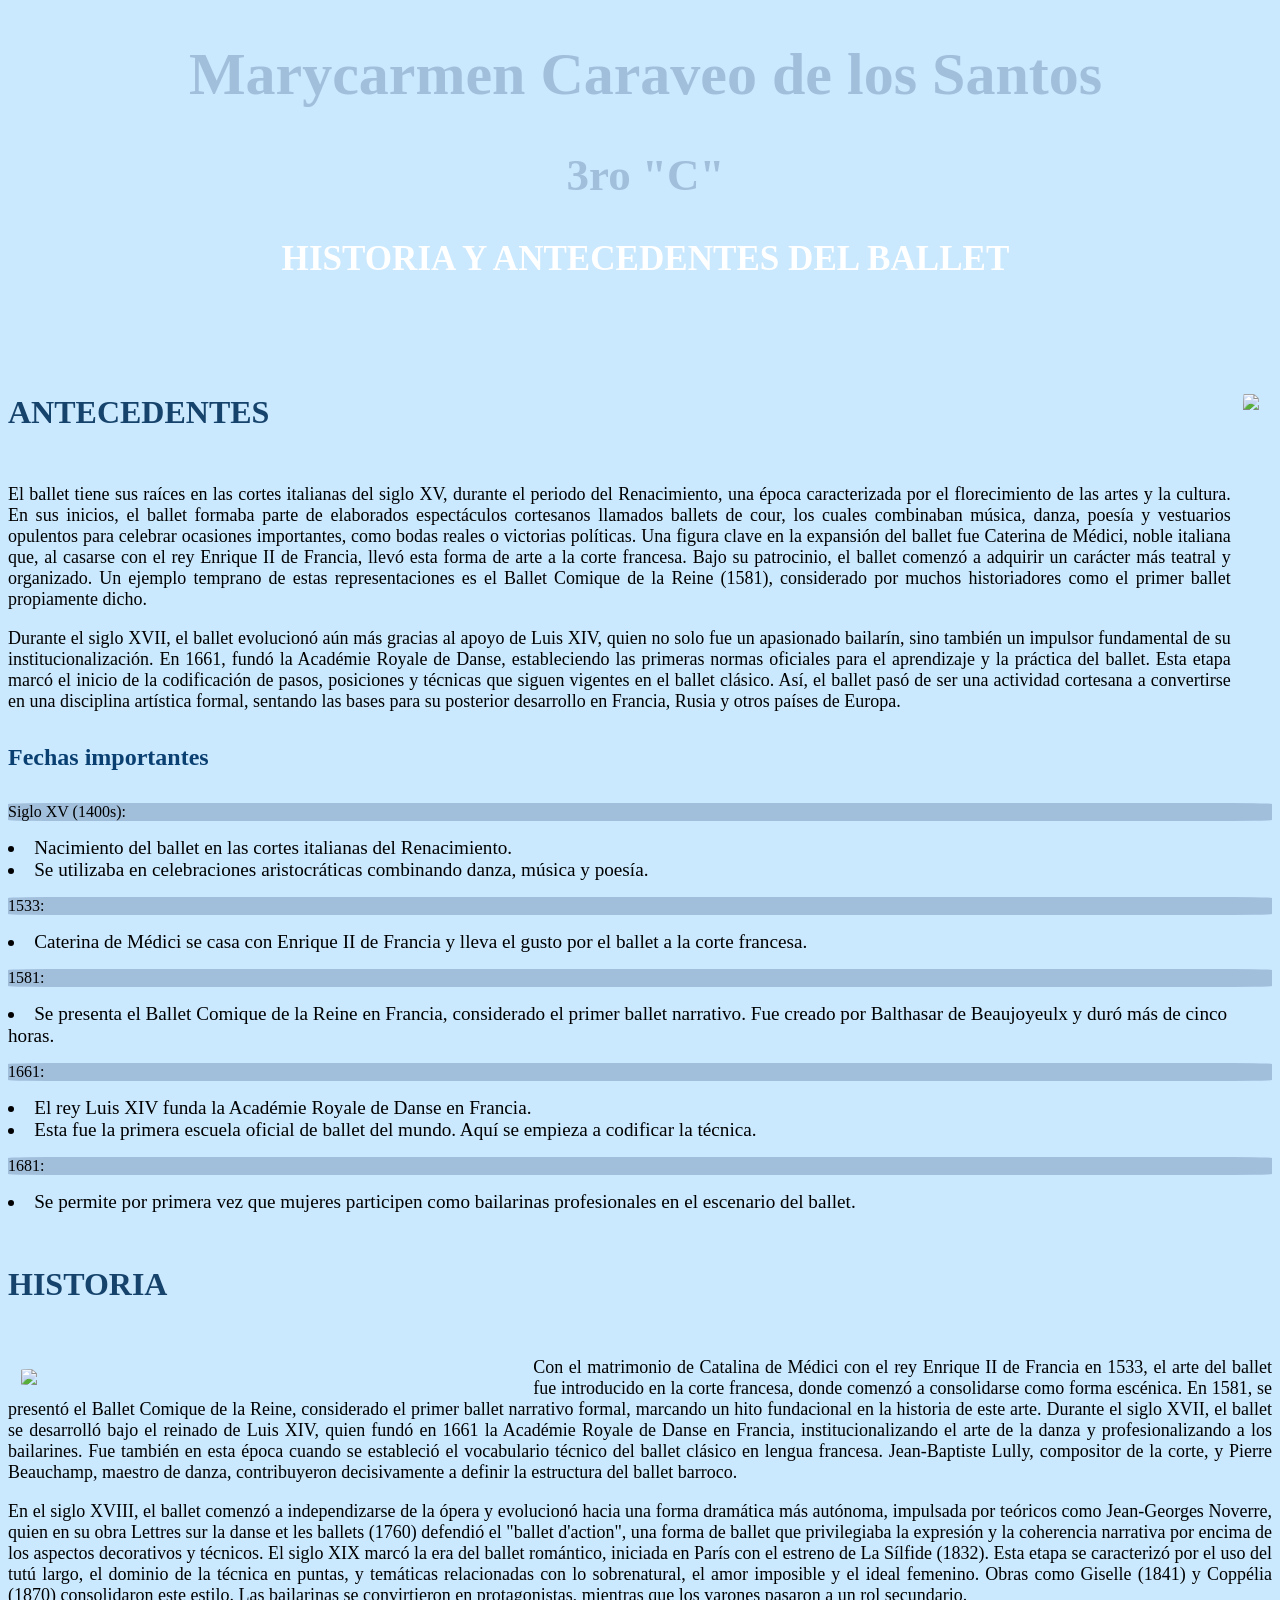
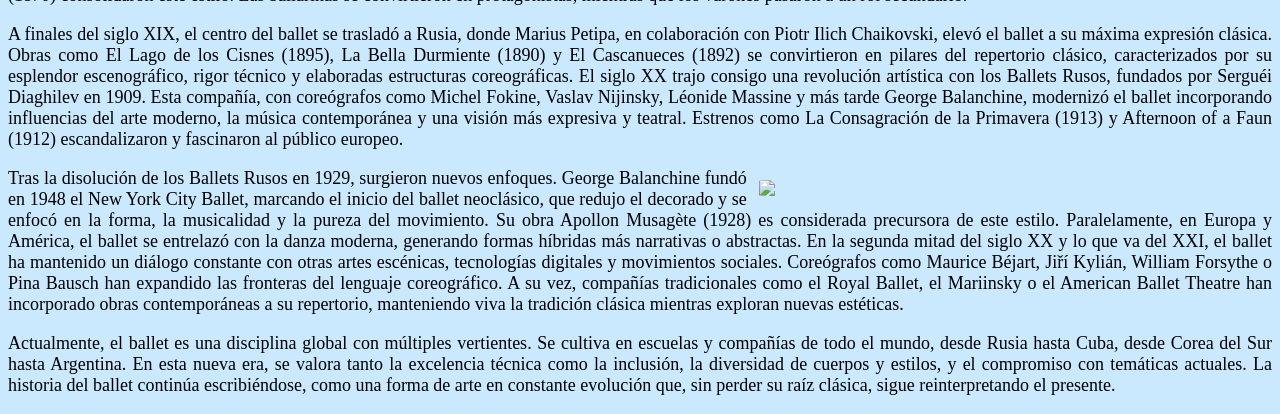
==== Página 2.html @ db7de2f1 "Create Página 2.html" ====
<!DOCTYPE html>
<html lang="en">
<head>
    <meta charset="UTF-8">
    <meta name="viewport" content="width=device-width, initial-scale=1.0">
    <link rel="stylesheet" href="estilo.css">
    <title>Document</title>
</head>
<body>
    <header class="Page2">
        <h1>Marycarmen Caraveo de los Santos</h1>
	    <h2>3ro "C"</h2>
	    <h3> HISTORIA Y ANTECEDENTES DEL BALLET</h3>
    </header>
    <p>
               
    </p>
    <img src="Imagen 3.jpg" style="float: right; height: 400px; border-radius: 5%;margin: 1%; margin-top: 3%;">
    <h5 class="Subtítulo1Pag2">ANTECEDENTES</h5>
    <p class="Tipos">
        El ballet tiene sus raíces en las cortes italianas del siglo XV, durante el periodo del Renacimiento, una época caracterizada por el florecimiento de las artes y la cultura. En sus inicios, el ballet formaba parte de elaborados espectáculos cortesanos llamados ballets de cour, los cuales combinaban música, danza, poesía y vestuarios opulentos para celebrar ocasiones importantes, como bodas reales o victorias políticas. Una figura clave en la expansión del ballet fue Caterina de Médici, noble italiana que, al casarse con el rey Enrique II de Francia, llevó esta forma de arte a la corte francesa. Bajo su patrocinio, el ballet comenzó a adquirir un carácter más teatral y organizado. Un ejemplo temprano de estas representaciones es el Ballet Comique de la Reine (1581), considerado por muchos historiadores como el primer ballet propiamente dicho.
    </p>
    <p class="Tipos">
        Durante el siglo XVII, el ballet evolucionó aún más gracias al apoyo de Luis XIV, quien no solo fue un apasionado bailarín, sino también un impulsor fundamental de su institucionalización. En 1661, fundó la Académie Royale de Danse, estableciendo las primeras normas oficiales para el aprendizaje y la práctica del ballet. Esta etapa marcó el inicio de la codificación de pasos, posiciones y técnicas que siguen vigentes en el ballet clásico.
Así, el ballet pasó de ser una actividad cortesana a convertirse en una disciplina artística formal, sentando las bases para su posterior desarrollo en Francia, Rusia y otros países de Europa.
    </p>
    <h4 class="P2">Fechas importantes</h4>
    <p class="Aladerecha">Siglo XV (1400s):</p> 
    <li> Nacimiento del ballet en las cortes italianas del Renacimiento.</li>
    <li>Se utilizaba en celebraciones aristocráticas combinando danza, música y poesía.</li>
    <p class="Aladerecha">1533:</p>
    <li>Caterina de Médici se casa con Enrique II de Francia y lleva el gusto por el ballet a la corte francesa.</li>
    <p class="Aladerecha">1581:</p>
    <li>Se presenta el Ballet Comique de la Reine en Francia, considerado el primer ballet narrativo. Fue creado por Balthasar de Beaujoyeulx y duró más de cinco horas.</li>
    <p class="Aladerecha">1661:</p>
    <li>El rey Luis XIV funda la Académie Royale de Danse en Francia.</li>
    <li>Esta fue la primera escuela oficial de ballet del mundo. Aquí se empieza a codificar la técnica.</li>
    <p class="Aladerecha">1681:</p>
    <li>Se permite por primera vez que mujeres participen como bailarinas profesionales en el escenario del ballet.</li>
    <h5 class="Subtítulo1Pag2">HISTORIA</h5>
    <img src="Imagen 5.jpg" style="float: left;width: 500px;margin: 1%; border-radius: 5%;">
        <p class="Tipos">Con el matrimonio de Catalina de Médici con el rey Enrique II de Francia en 1533, el arte del ballet fue introducido en la corte francesa, donde comenzó a consolidarse como forma escénica. En 1581, se presentó el Ballet Comique de la Reine, considerado el primer ballet narrativo formal, marcando un hito fundacional en la historia de este arte.

            Durante el siglo XVII, el ballet se desarrolló bajo el reinado de Luis XIV, quien fundó en 1661 la Académie Royale de Danse en Francia, institucionalizando el arte de la danza y profesionalizando a los bailarines. Fue también en esta época cuando se estableció el vocabulario técnico del ballet clásico en lengua francesa. Jean-Baptiste Lully, compositor de la corte, y Pierre Beauchamp, maestro de danza, contribuyeron decisivamente a definir la estructura del ballet barroco.</p>
            <p class="Tipos">En el siglo XVIII, el ballet comenzó a independizarse de la ópera y evolucionó hacia una forma dramática más autónoma, impulsada por teóricos como Jean-Georges Noverre, quien en su obra Lettres sur la danse et les ballets (1760) defendió el "ballet d'action", una forma de ballet que privilegiaba la expresión y la coherencia narrativa por encima de los aspectos decorativos y técnicos.

                El siglo XIX marcó la era del ballet romántico, iniciada en París con el estreno de La Sílfide (1832). Esta etapa se caracterizó por el uso del tutú largo, el dominio de la técnica en puntas, y temáticas relacionadas con lo sobrenatural, el amor imposible y el ideal femenino. Obras como Giselle (1841) y Coppélia (1870) consolidaron este estilo. Las bailarinas se convirtieron en protagonistas, mientras que los varones pasaron a un rol secundario.</p>            
                <p class="Tipos">A finales del siglo XIX, el centro del ballet se trasladó a Rusia, donde Marius Petipa, en colaboración con Piotr Ilich Chaikovski, elevó el ballet a su máxima expresión clásica. Obras como El Lago de los Cisnes (1895), La Bella Durmiente (1890) y El Cascanueces (1892) se convirtieron en pilares del repertorio clásico, caracterizados por su esplendor escenográfico, rigor técnico y elaboradas estructuras coreográficas.

                    El siglo XX trajo consigo una revolución artística con los Ballets Rusos, fundados por Serguéi Diaghilev en 1909. Esta compañía, con coreógrafos como Michel Fokine, Vaslav Nijinsky, Léonide Massine y más tarde George Balanchine, modernizó el ballet incorporando influencias del arte moderno, la música contemporánea y una visión más expresiva y teatral. Estrenos como La Consagración de la Primavera (1913) y Afternoon of a Faun (1912) escandalizaron y fascinaron al público europeo.
                    </p>  
                    <img src="Imagen 6.jpeg" style="float: right;width: 500px;margin: 1%; border-radius: 5%;">
                    <p class="Tipos">Tras la disolución de los Ballets Rusos en 1929, surgieron nuevos enfoques. George Balanchine fundó en 1948 el New York City Ballet, marcando el inicio del ballet neoclásico, que redujo el decorado y se enfocó en la forma, la musicalidad y la pureza del movimiento. Su obra Apollon Musagète (1928) es considerada precursora de este estilo. Paralelamente, en Europa y América, el ballet se entrelazó con la danza moderna, generando formas híbridas más narrativas o abstractas.

                        En la segunda mitad del siglo XX y lo que va del XXI, el ballet ha mantenido un diálogo constante con otras artes escénicas, tecnologías digitales y movimientos sociales. Coreógrafos como Maurice Béjart, Jiří Kylián, William Forsythe o Pina Bausch han expandido las fronteras del lenguaje coreográfico. A su vez, compañías tradicionales como el Royal Ballet, el Mariinsky o el American Ballet Theatre han incorporado obras contemporáneas a su repertorio, manteniendo viva la tradición clásica mientras exploran nuevas estéticas.</p>
                        <p class="Tipos">    
                <script src="nombre"></script>
</body>
Actualmente, el ballet es una disciplina global con múltiples vertientes. Se cultiva en escuelas y compañías de todo el mundo, desde Rusia hasta Cuba, desde Corea del Sur hasta Argentina. En esta nueva era, se valora tanto la excelencia técnica como la inclusión, la diversidad de cuerpos y estilos, y el compromiso con temáticas actuales. La historia del ballet continúa escribiéndose, como una forma de arte en constante evolución que, sin perder su raíz clásica, sigue reinterpretando el presente.</p>
</html>
---- estilo.css ----
.Page1 {text-align: center;font-size: 30px;color: #a1bfdb;background-image: url("Imagen\ 2.jpeg");mask-image: linear-gradient(black 80%, transparent); width: 1275px; height: 300px;}
h3{color: #ffffff;}
.normal{color: #440429;font-size: 20px;text-align: center;width: 1270px;}
body{ background-color: rgb(202, 232, 254);}
ul{text-align: left;font-size: 20px;color: #900867;}
.P1{text-align:center;background-image: url("Imagen\ 4.jpg");mask-image:linear-gradient(transparent,black 70%,transparent) ;height: 130px;padding-top: 150px;color:#ffffff;font-size: xx-large;}
.P2{font-size: x-large;color: #093f71}
.container {text-align: center;color: #eb9ac9;}
.Aladerecha{text-align: left;background: #a1bfdb;border-radius: 5%;} 
li{font-size: larger;font-family: Cambria, Cochin, Georgia, Times, 'Times New Roman', serif;}
.S1{font-size: x-large;color: #093f71;background:linear-gradient(135deg,#ffffff,#093f71);}
.Tipos{text-align: justify;font-size: large;}
button {
    border: 0;
    background-image: linear-gradient(
        150deg,#0f298f,rgb(23, 81, 119),#237e9d );
        border-radius: 8px;
        color:#ffffff;
        display: flex;
        font-size: 18px;
        padding: 4px;
        cursor: pointer;
        transition: 1s;
        font-family: 'Times New Roman', Times, serif;
    
}
button span{
    background-color: #96bbd6;
    padding: 16px 24px;
    border-radius: 6px;
    transition: 1s;
}
button:hover span {
    background: none;
}
button:active{
    transform: scale(0.9);
}
.Subtítulo1Pag2 {
    font-size: xx-large; color: rgb(22, 67, 107);
}
div{
    background-color: #ffffff;
    width: 230px;
    text-align: center;
    border-radius: 5%;
}
div img { 
    width: 180px;
    margin-top: 10px;
    border-radius: 5%;
}

section{
    display: flex;
    justify-content: center ;
    column-gap: 50px;
}

.Galeria {
    display: flex;
    justify-content: center;
    margin: 5%;
}
.gal{
    text-align: center;
    color:#093f71;
    font-size: xx-large;
}
.videos{
    justify-content: center;
}
.Page2 {text-align: center;font-size: 30px;color: #a1bfdb;background-image: url("imagen\ 15.jpg");mask-image: linear-gradient(black 80%, transparent); width: 1275px; height: 300px;}

.Page3 {text-align: center;font-size: 30px;color: #a1bfdb;background-image: url("imagen\ 16.jpg");mask-image: linear-gradient(black 80%, transparent); width: 1275px; height: 300px;}
.Page4 {text-align: center;font-size: 30px;color: #a1bfdb;background-image: url("imagen\ 17.jpg");mask-image: linear-gradient(black 80%, transparent); width: 1275px; height: 300px;}
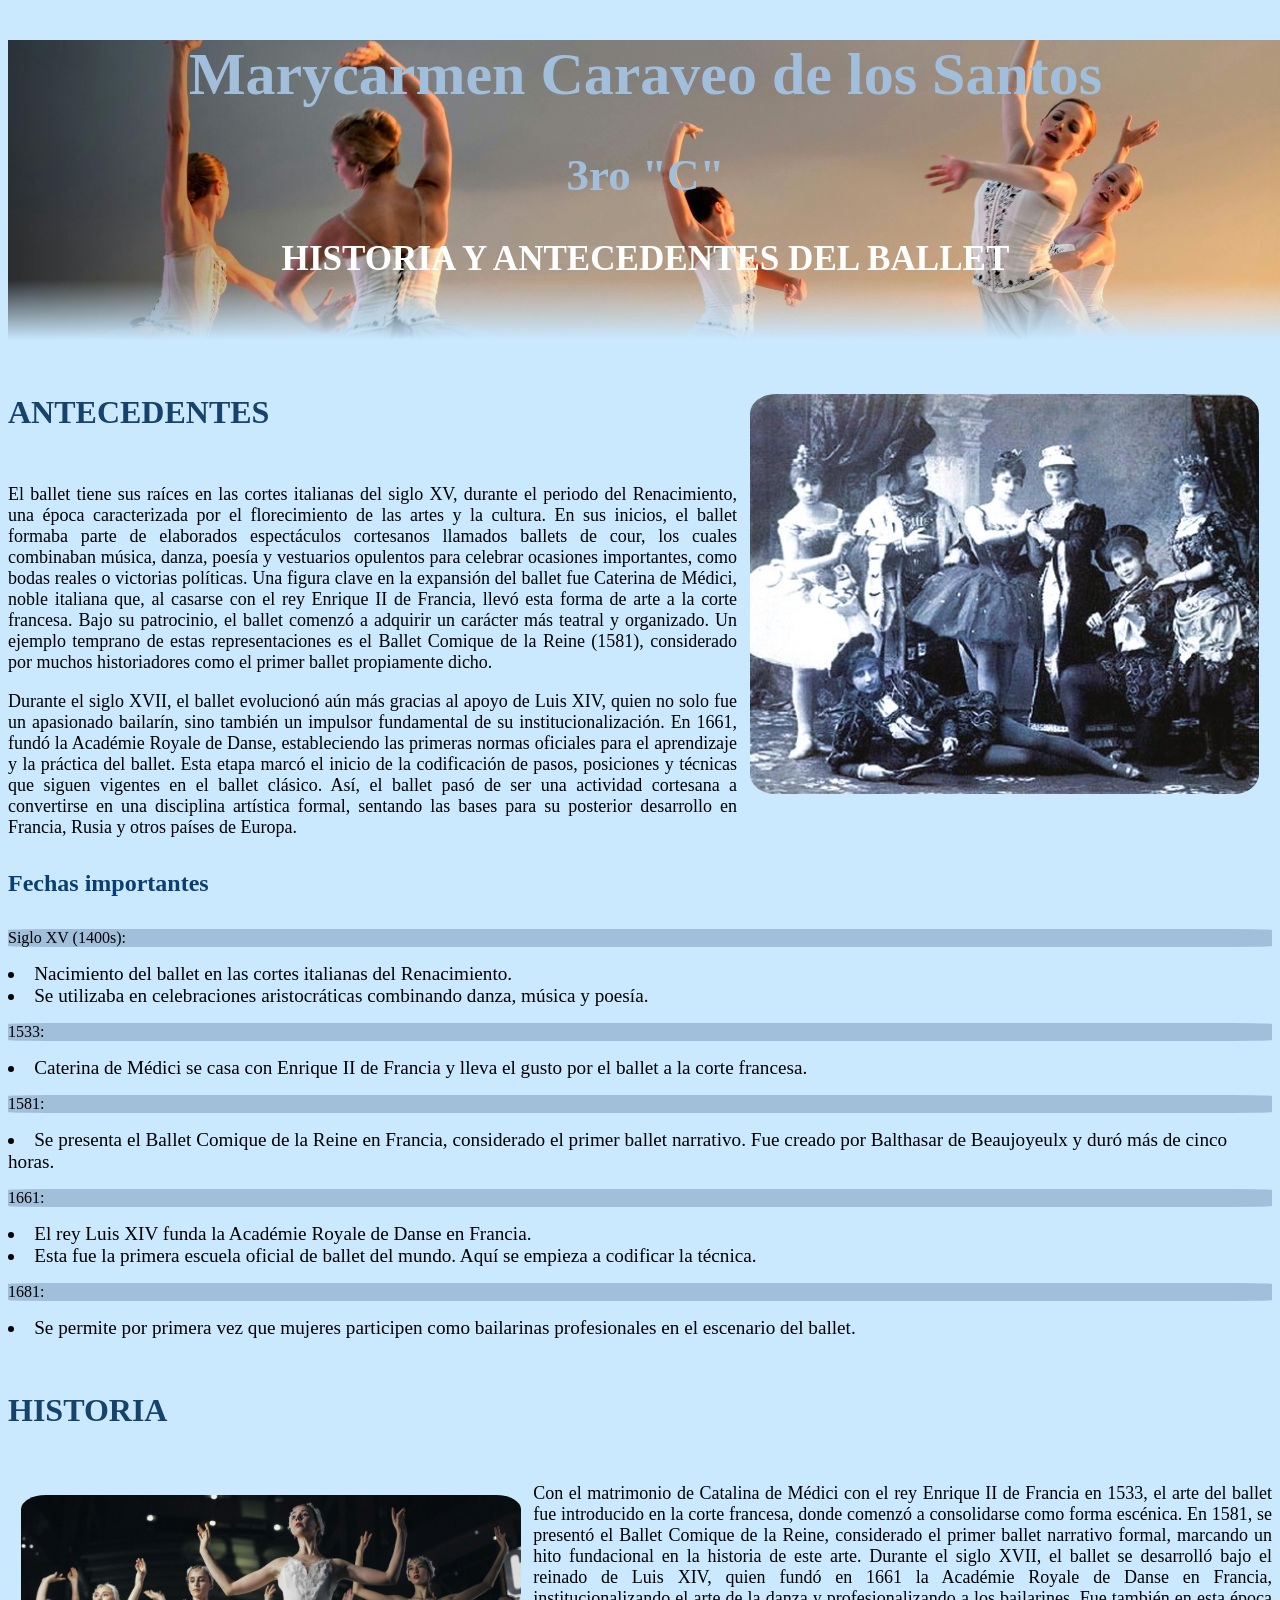
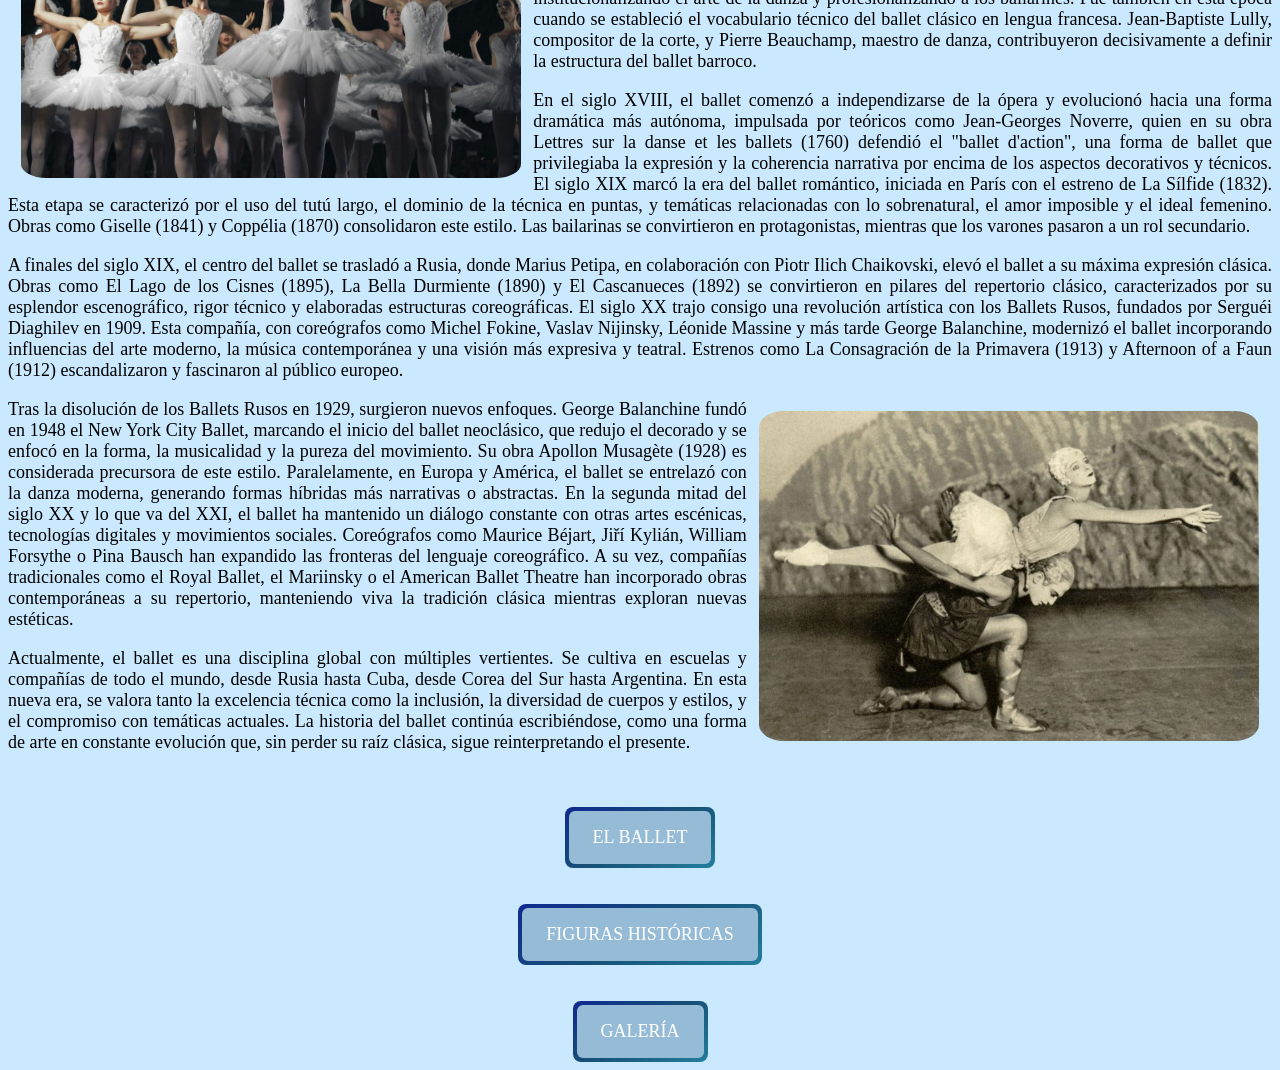
==== commit c152f02b: "Update Página 2.html" ====
--- a/Página 2.html
+++ b/Página 2.html
@@ -54,7 +54,34 @@
 
                         En la segunda mitad del siglo XX y lo que va del XXI, el ballet ha mantenido un diálogo constante con otras artes escénicas, tecnologías digitales y movimientos sociales. Coreógrafos como Maurice Béjart, Jiří Kylián, William Forsythe o Pina Bausch han expandido las fronteras del lenguaje coreográfico. A su vez, compañías tradicionales como el Royal Ballet, el Mariinsky o el American Ballet Theatre han incorporado obras contemporáneas a su repertorio, manteniendo viva la tradición clásica mientras exploran nuevas estéticas.</p>
                         <p class="Tipos">    
-                <script src="nombre"></script>
+
+               
 </body>
 Actualmente, el ballet es una disciplina global con múltiples vertientes. Se cultiva en escuelas y compañías de todo el mundo, desde Rusia hasta Cuba, desde Corea del Sur hasta Argentina. En esta nueva era, se valora tanto la excelencia técnica como la inclusión, la diversidad de cuerpos y estilos, y el compromiso con temáticas actuales. La historia del ballet continúa escribiéndose, como una forma de arte en constante evolución que, sin perder su raíz clásica, sigue reinterpretando el presente.</p>
-</html>
+<center>
+    <br>
+</br>
+        <a href="Index.html">
+            <button>
+                <span>EL BALLET</span>
+            </button> </a>
+
+<br>
+<br> 
+       
+<a href="Página 3.html">
+<button>
+<span>FIGURAS HISTÓRICAS</span>
+</button> 
+</a>
+
+<br>
+<br>
+        <a href="Página 4.html">
+            <button>
+                <span>GALERÍA</span>
+            </button>
+        </a>
+    </center>
+<script src="nombre"></script>
+</html> 
--- a/estilo.css
+++ b/estilo.css
@@ -2,7 +2,6 @@
 h3{color: #ffffff;}
 .normal{color: #440429;font-size: 20px;text-align: center;width: 1270px;}
 body{ background-color: rgb(202, 232, 254);}
-ul{text-align: left;font-size: 20px;color: #900867;}
 .P1{text-align:center;background-image: url("Imagen\ 4.jpg");mask-image:linear-gradient(transparent,black 70%,transparent) ;height: 130px;padding-top: 150px;color:#ffffff;font-size: xx-large;}
 .P2{font-size: x-large;color: #093f71}
 .container {text-align: center;color: #eb9ac9;}
@@ -74,3 +73,6 @@
 
 .Page3 {text-align: center;font-size: 30px;color: #a1bfdb;background-image: url("imagen\ 16.jpg");mask-image: linear-gradient(black 80%, transparent); width: 1275px; height: 300px;}
 .Page4 {text-align: center;font-size: 30px;color: #a1bfdb;background-image: url("imagen\ 17.jpg");mask-image: linear-gradient(black 80%, transparent); width: 1275px; height: 300px;}
+a{
+    text-decoration: none;
+}
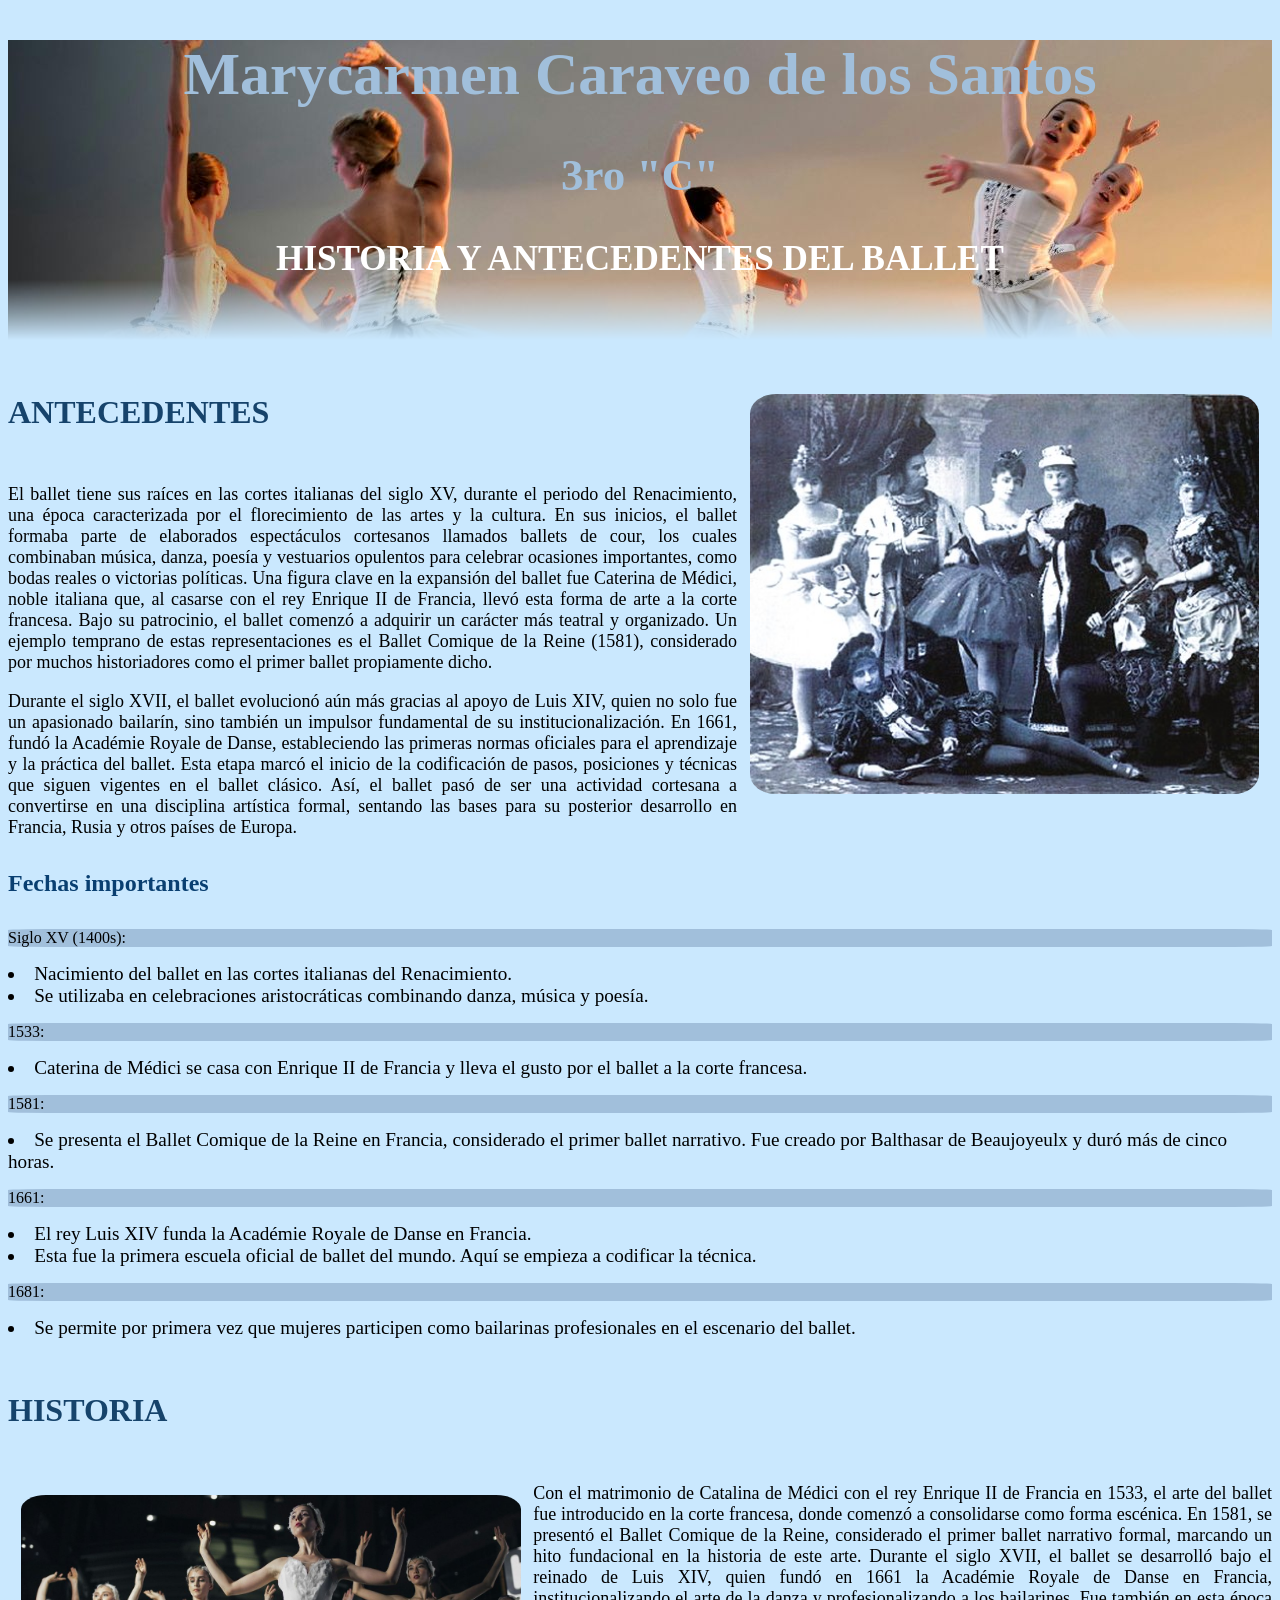
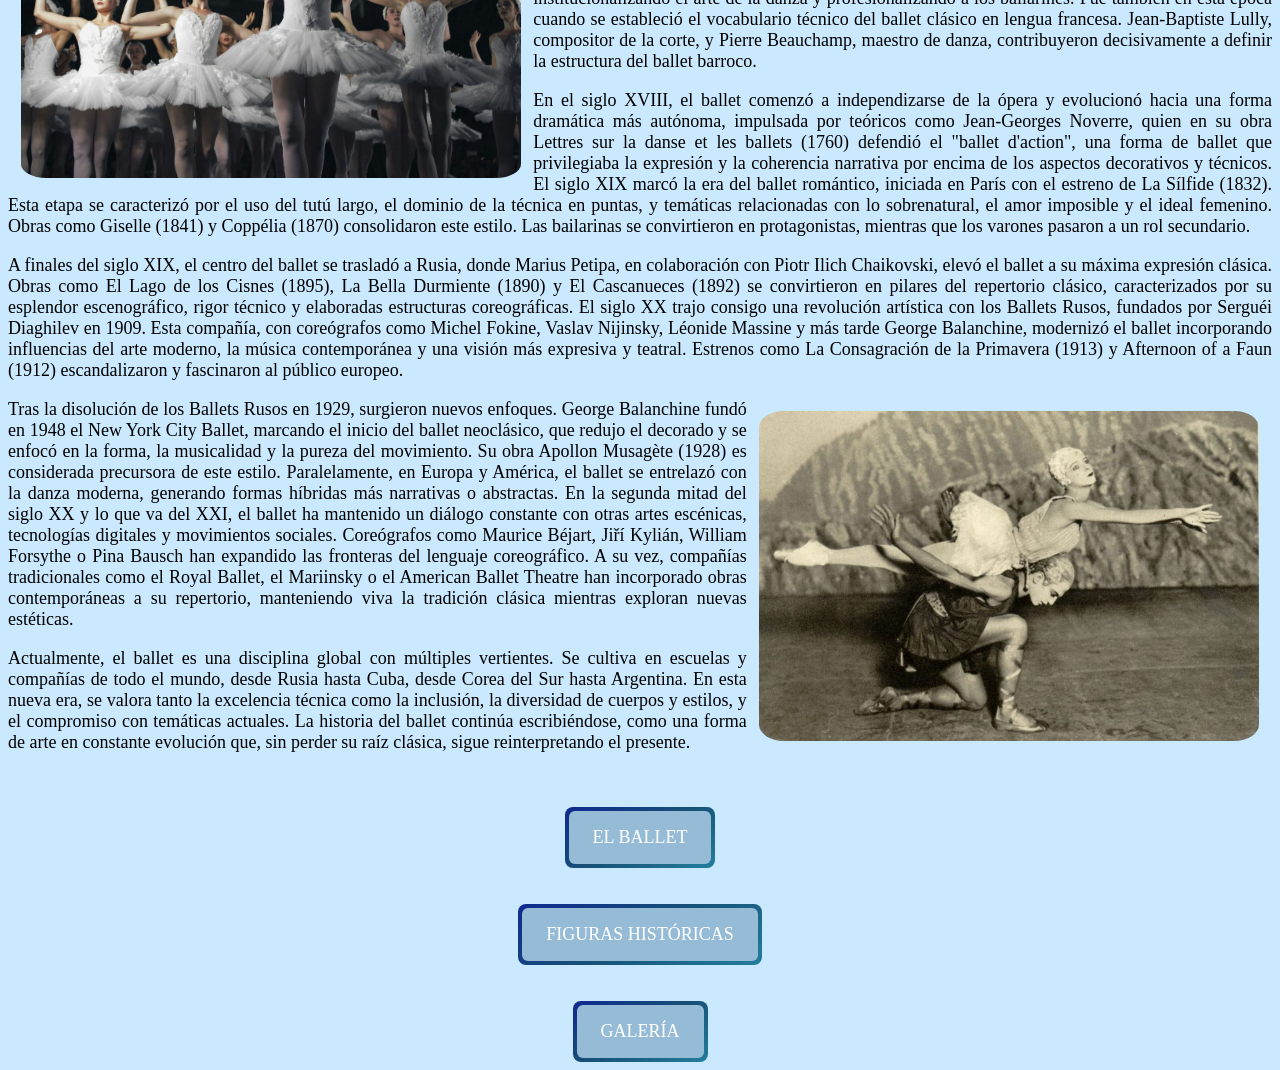
==== commit da914a99: "Update Página 2.html" ====
--- a/Página 2.html
+++ b/Página 2.html
@@ -61,7 +61,7 @@
 <center>
     <br>
 </br>
-        <a href="Index.html">
+        <a href="index.html">
             <button>
                 <span>EL BALLET</span>
             </button> </a>
--- a/estilo.css
+++ b/estilo.css
@@ -1,6 +1,6 @@
-.Page1 {text-align: center;font-size: 30px;color: #a1bfdb;background-image: url("Imagen\ 2.jpeg");mask-image: linear-gradient(black 80%, transparent); width: 1275px; height: 300px;}
+.Page1 {text-align: center;font-size: 30px;color: #a1bfdb;background-image: url("Imagen\ 2.jpeg");mask-image: linear-gradient(black 80%, transparent); height: 300px;}
 h3{color: #ffffff;}
-.normal{color: #440429;font-size: 20px;text-align: center;width: 1270px;}
+.normal{color: #440429;font-size: 20px;text-align: center;}
 body{ background-color: rgb(202, 232, 254);}
 .P1{text-align:center;background-image: url("Imagen\ 4.jpg");mask-image:linear-gradient(transparent,black 70%,transparent) ;height: 130px;padding-top: 150px;color:#ffffff;font-size: xx-large;}
 .P2{font-size: x-large;color: #093f71}
@@ -21,7 +21,6 @@
         cursor: pointer;
         transition: 1s;
         font-family: 'Times New Roman', Times, serif;
-    
 }
 button span{
     background-color: #96bbd6;
@@ -69,10 +68,10 @@
 .videos{
     justify-content: center;
 }
-.Page2 {text-align: center;font-size: 30px;color: #a1bfdb;background-image: url("imagen\ 15.jpg");mask-image: linear-gradient(black 80%, transparent); width: 1275px; height: 300px;}
+.Page2 {text-align: center;font-size: 30px;color: #a1bfdb;background-image: url("imagen\ 15.jpg");mask-image: linear-gradient(black 80%, transparent); height: 300px;}
 
-.Page3 {text-align: center;font-size: 30px;color: #a1bfdb;background-image: url("imagen\ 16.jpg");mask-image: linear-gradient(black 80%, transparent); width: 1275px; height: 300px;}
-.Page4 {text-align: center;font-size: 30px;color: #a1bfdb;background-image: url("imagen\ 17.jpg");mask-image: linear-gradient(black 80%, transparent); width: 1275px; height: 300px;}
+.Page3 {text-align: center;font-size: 30px;color: #a1bfdb;background-image: url("imagen\ 16.jpg");mask-image: linear-gradient(black 80%, transparent); height: 300px;}
+.Page4 {text-align: center;font-size: 30px;color: #a1bfdb;background-image: url("imagen\ 17.jpg");mask-image: linear-gradient(black 80%, transparent); height: 300px;}
 a{
     text-decoration: none;
 }
